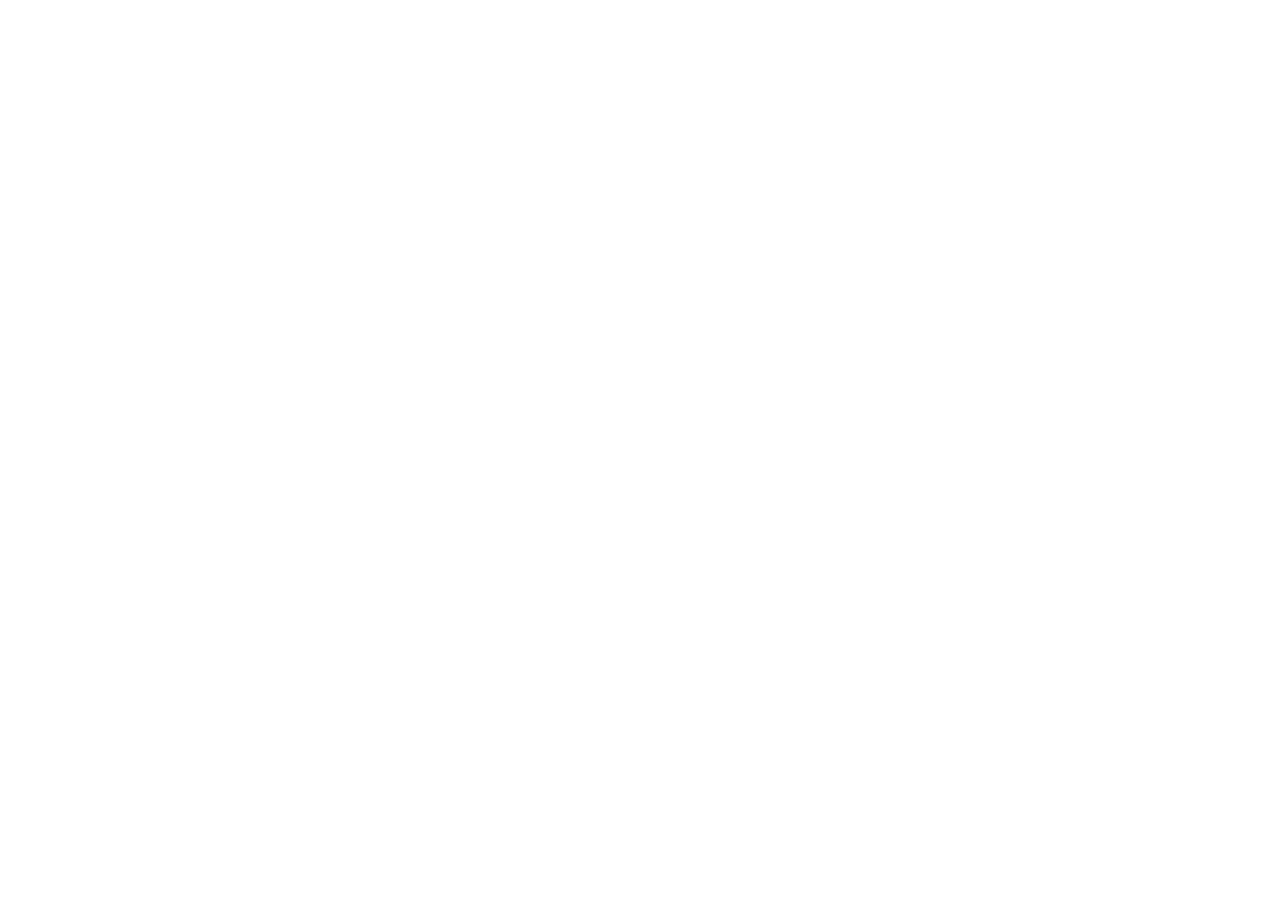
==== index.html @ 4a885b11 "Create index.html with basic HTML structure" ====
<!DOCTYPE html>
<html lang="en">
<head>
    <meta charset="UTF-8">
    <meta http-equiv="X-UA-Compatible" content="IE=edge">
    <meta name="viewport" content="width=device-width, initial-scale=1.0">
    <title>Document</title>
</head>
<body>

</body>
</html>
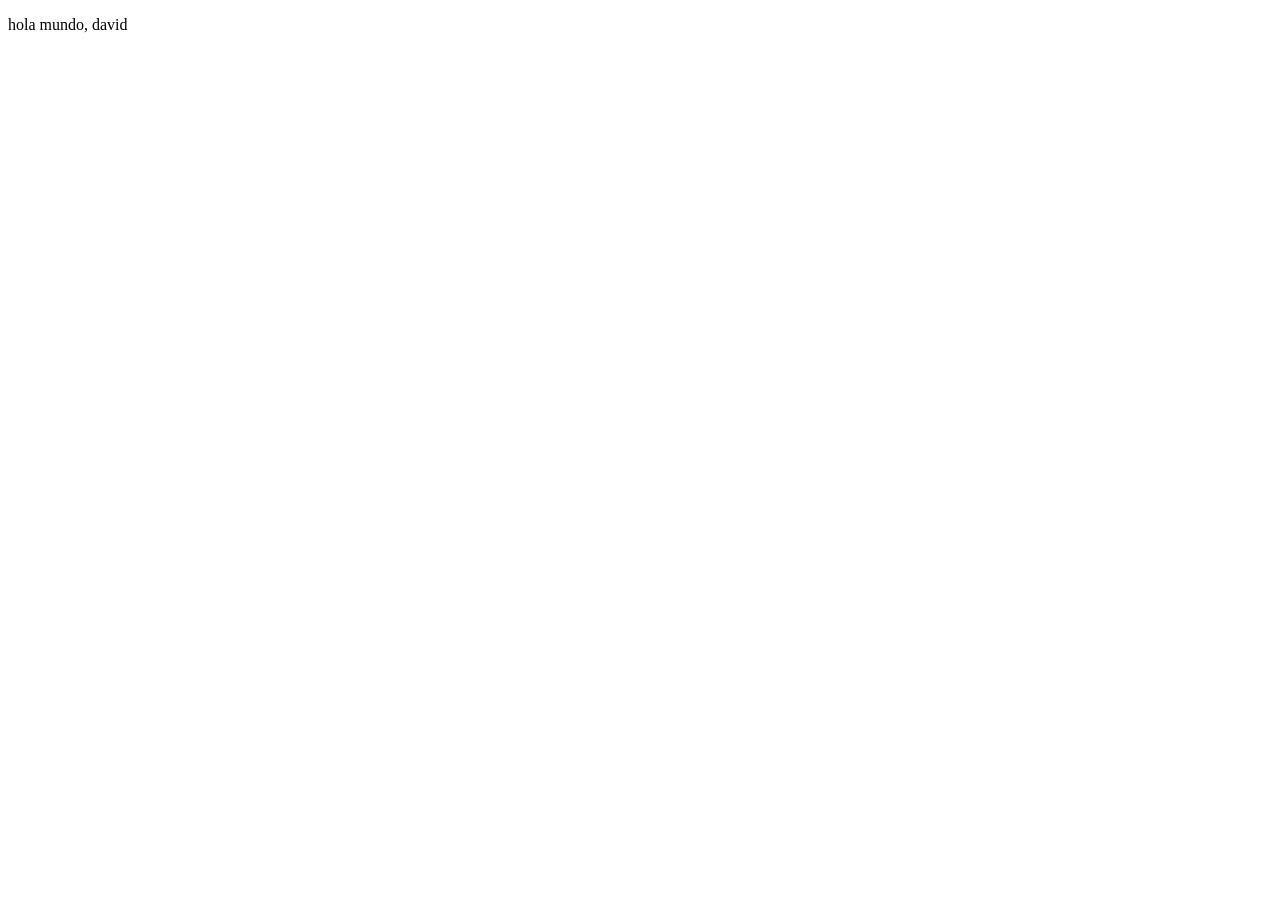
==== commit 747449a7: "Add greeting paragraph to index.html" ====
--- a/index.html
+++ b/index.html
@@ -7,6 +7,6 @@
     <title>Document</title>
 </head>
 <body>
-
+ <p>hola mundo, david</p>
 </body>
-</html>+</html>
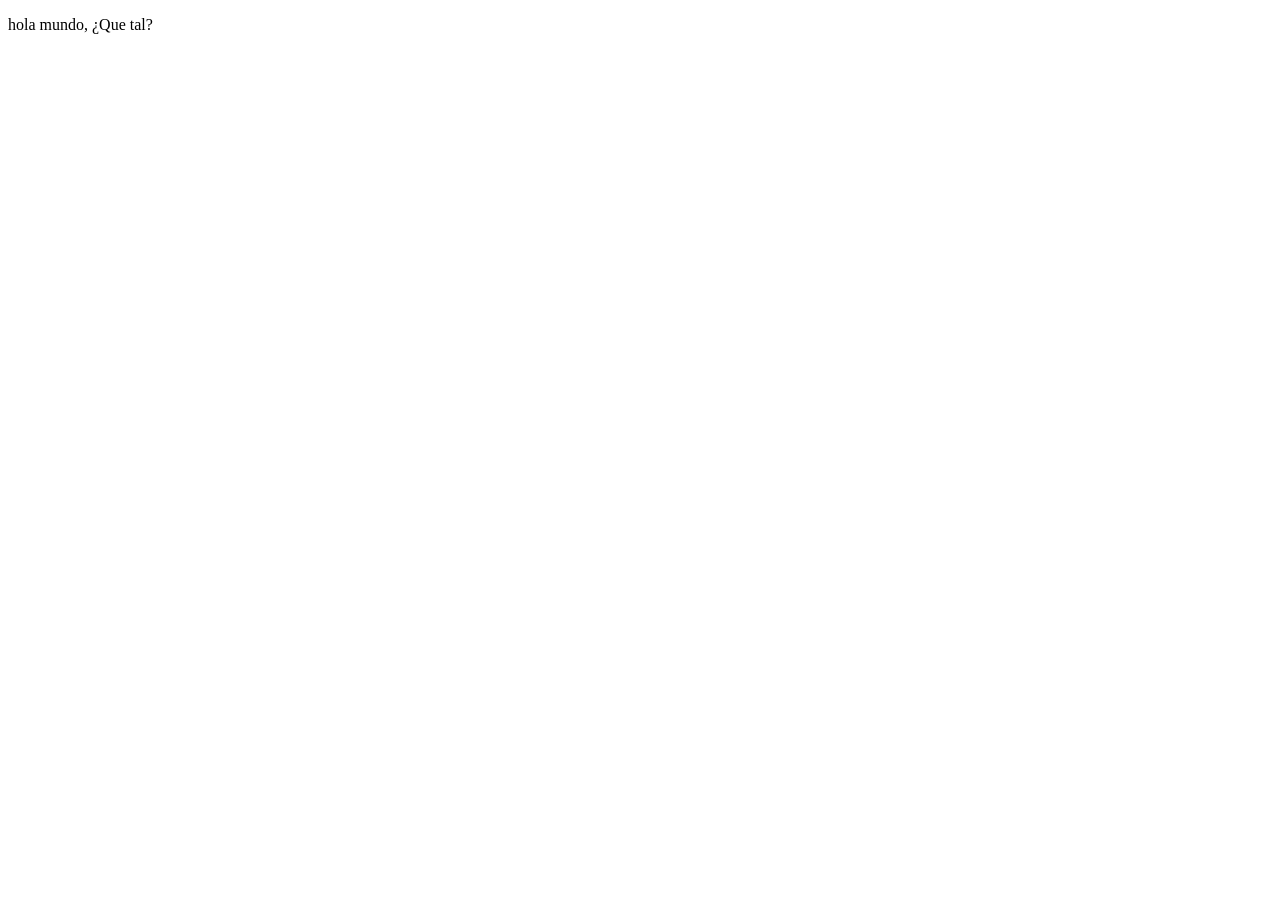
==== commit a2ab30c3: "Prueba de guardado desde VS" ====
--- a/index.html
+++ b/index.html
@@ -7,6 +7,6 @@
     <title>Document</title>
 </head>
 <body>
- <p>hola mundo, david</p>
+ <p>hola mundo, ¿Que tal?</p>
 </body>
 </html>
